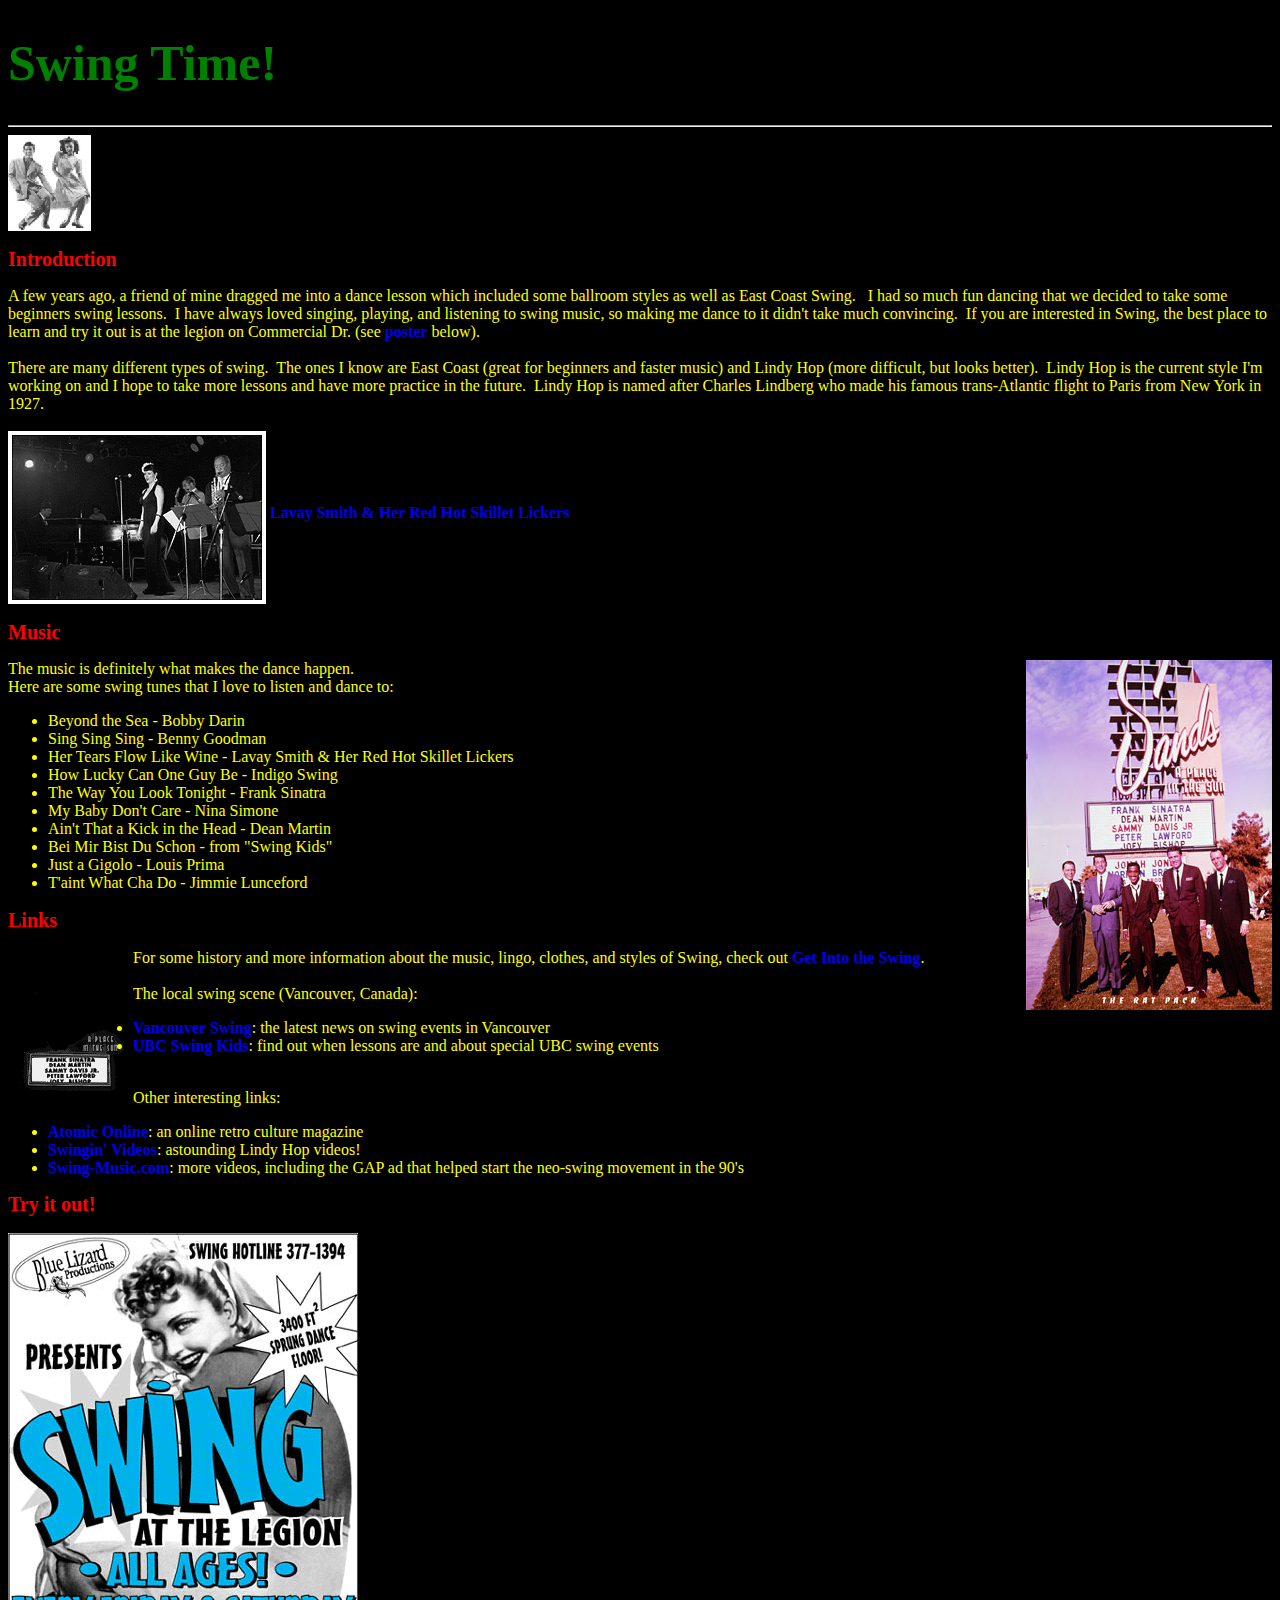
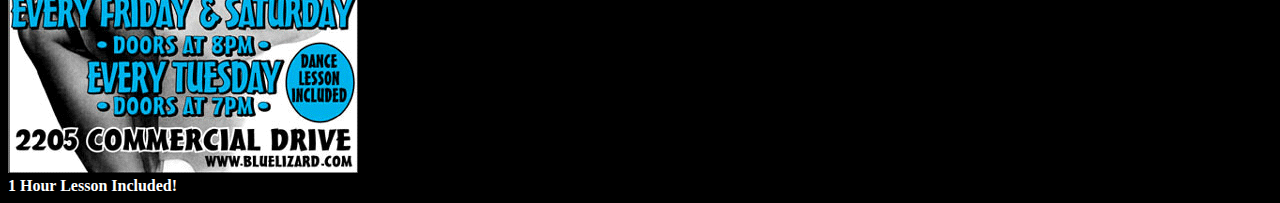
==== index.html @ b9c4dd88 "Add files via upload" ====
<!DOCTYPE html>
<html>
	<head>
		<link rel="stylesheet" href="style.css">
			<title>Swing</title>

	</head>

<body>

	<h1>Swing Time!</h1>

<hr />

<img src="images/img19.gif" align="top" width="83" height="96">

<h2>Introduction</h2>
<p>A few years ago, a friend of mine dragged me into a dance lesson which included some ballroom styles as well as East Coast Swing.
	&nbsp; I had so much fun dancing that we decided to take some beginners swing lessons.&nbsp; I have always loved singing, 
	playing, and listening to swing music, so making me dance to it didn't take much convincing.&nbsp; If you are interested in Swing,
	the best place to learn and try it out is at the legion on Commercial Dr. (see <a href="#legion">poster</a> below).

<br />
<br />

There are many different types of swing.&nbsp; The ones
I know are East Coast (great for beginners and faster music) and Lindy Hop (more
difficult, but looks better).&nbsp; Lindy Hop is the current style I'm working
on and I hope to take more lessons and have more practice in the future.&nbsp;
Lindy Hop is named after Charles Lindberg who made his famous
trans-Atlantic flight to Paris from New York in 1927.

<br />
<br />

<a href="http://www.lavaysmith.com" target="_blank">
	<img src="images/lavaysmith.gif" align="middle" width="258" height="173">
</a>

<a href="http://www.lavaysmith.com" target="_blank">Lavay Smith & Her Red Hot Skillet Lickers</a>

<h2>Music</h2>
<p>The music is definitely what makes the dance happen.
	<img src="images/ratpack.jpg" align="right" width="246" height="350">
	<br />
	Here are some swing tunes that I love to listen and dance to:
</p>

<ul>
	<li>Beyond the Sea - Bobby Darin</li>
	<li>Sing Sing Sing - Benny Goodman</li>
	<li>Her Tears Flow Like Wine - Lavay Smith & Her Red Hot Skillet Lickers</li>
	<li>How Lucky Can One Guy Be - Indigo Swing</li>
	<li>The Way You Look Tonight - Frank Sinatra</li>
	<li>My Baby Don't Care - Nina Simone</li>
	<li>Ain't That a Kick in the Head - Dean Martin</li>
	<li>Bei Mir Bist Du Schon - from "Swing Kids"</li>
	<li>Just a Gigolo - Louis Prima</li>
	<li>T'aint What Cha Do - Jimmie Lunceford</li>
</ul>

<p>
<h2>Links</h2>
<img src="images/sands.gif" align="left" width="125" height="146"></p>
<p>For some history and more information about the music, lingo, clothes, and styles of Swing, check out
 	<a href="http://www.sarahwilliams.com/swing/default.htm" target="_blank">Get Into the Swing</a>.
<br />
<br />

The local swing scene (Vancouver, Canada):
<ul>
	<li><a href="http://www.vancouverswing.com/" target="_blank">Vancouver Swing</a>: the latest news on swing events in Vancouver</li>
	<li><a href="http://www.ams.ubc.ca/clubs/swingkids/" target="_blank">UBC Swing Kids</a>: find out when lessons are and about special UBC swing events</li>
</ul>

<br />

Other interesting links:
<ul>
	<li><a href="http://www.atomicmag.com/" target="_blank">Atomic Online</a>: an online retro culture magazine</li>
  	<li><a href="http://www.drraw.com/swingjams.htm" target="_blank">Swingin' Videos</a>: astounding Lindy Hop videos!</li>
  	<li><a href="http://www.swing-music.com/coolstuff.html" target="_blank">Swing-Music.com</a>: more videos, including the GAP ad that helped start the neo-swing movement in the 90's<br>
</ul>

<a name="legion"></a>
<h2>Try it out!</h2>
<a href="http://www.vancouverswing.com" target="_blank">
	<img src="images/s_legion_swing.gif" width="350" height="540">
</a>

<div style="color:white; font-weight:bold">1 Hour Lesson Included!</div>

</body>
</html>
---- style.css ----
body { 
	background-color:black;
	color:yellow;
	Font-family
}

h1 { 
	Color:green;
	font-family:Times New Roman;
	font-size:50px;
	}

h2 {
	Color:red;
	font-family:Times New Roman;
	font-size:20px;
	
}

a:link {
	text-decoration:none;
	font-weight:bolder;

}

a:hover {
	background-color:orange;
	text-decoration:none;
	cursor:crosshair;
}

/* Make the visited link have no text decoration and bold */
a:visited {
	text-decoration:none;
	Font-weight:bolder;
}
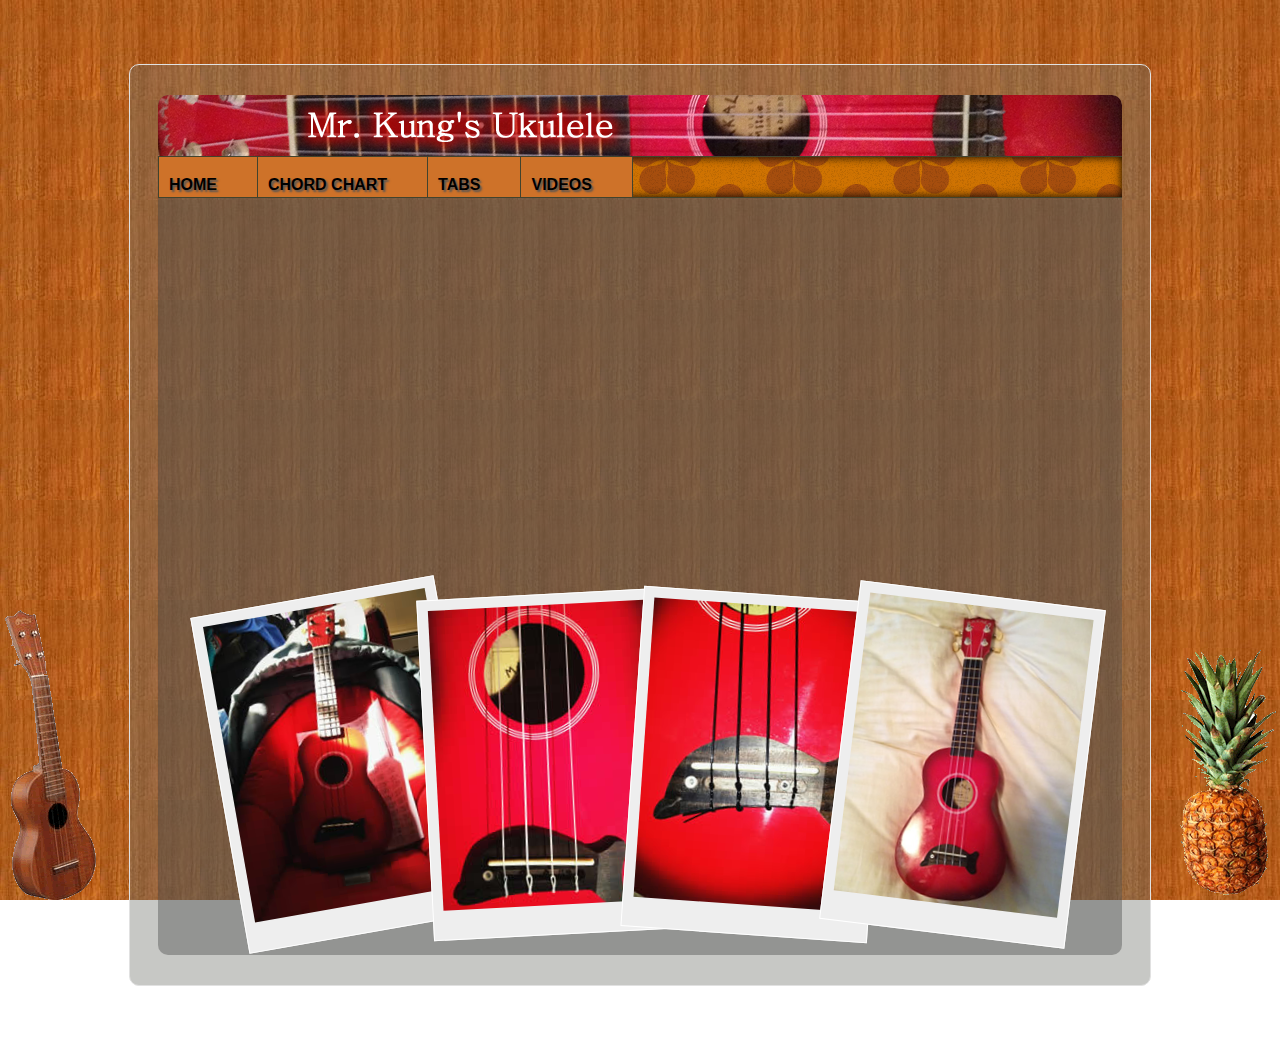
==== commit 0b52218c: "Add files via upload" ====
--- a/index.html
+++ b/index.html
@@ -1,94 +1,57 @@
-<!DOCTYPE html>
+<!DOCTYPE HTML PUBLIC "-//W3C//DTD HTML 4.01 Transitional//EN" "http://www.w3.org/TR/html4/loose.dtd">
 <html>
-	<head>
-		<link rel="stylesheet" href="style.css">
-			<title>Swing</title>
-
-	</head>
-
-<body>
-
-	<h1>Swing Time!</h1>
-
-<hr />
-
-<img src="images/img19.gif" align="top" width="83" height="96">
-
-<h2>Introduction</h2>
-<p>A few years ago, a friend of mine dragged me into a dance lesson which included some ballroom styles as well as East Coast Swing.
-	&nbsp; I had so much fun dancing that we decided to take some beginners swing lessons.&nbsp; I have always loved singing, 
-	playing, and listening to swing music, so making me dance to it didn't take much convincing.&nbsp; If you are interested in Swing,
-	the best place to learn and try it out is at the legion on Commercial Dr. (see <a href="#legion">poster</a> below).
-
-<br />
-<br />
-
-There are many different types of swing.&nbsp; The ones
-I know are East Coast (great for beginners and faster music) and Lindy Hop (more
-difficult, but looks better).&nbsp; Lindy Hop is the current style I'm working
-on and I hope to take more lessons and have more practice in the future.&nbsp;
-Lindy Hop is named after Charles Lindberg who made his famous
-trans-Atlantic flight to Paris from New York in 1927.
-
-<br />
-<br />
-
-<a href="http://www.lavaysmith.com" target="_blank">
-	<img src="images/lavaysmith.gif" align="middle" width="258" height="173">
-</a>
-
-<a href="http://www.lavaysmith.com" target="_blank">Lavay Smith & Her Red Hot Skillet Lickers</a>
-
-<h2>Music</h2>
-<p>The music is definitely what makes the dance happen.
-	<img src="images/ratpack.jpg" align="right" width="246" height="350">
-	<br />
-	Here are some swing tunes that I love to listen and dance to:
-</p>
-
-<ul>
-	<li>Beyond the Sea - Bobby Darin</li>
-	<li>Sing Sing Sing - Benny Goodman</li>
-	<li>Her Tears Flow Like Wine - Lavay Smith & Her Red Hot Skillet Lickers</li>
-	<li>How Lucky Can One Guy Be - Indigo Swing</li>
-	<li>The Way You Look Tonight - Frank Sinatra</li>
-	<li>My Baby Don't Care - Nina Simone</li>
-	<li>Ain't That a Kick in the Head - Dean Martin</li>
-	<li>Bei Mir Bist Du Schon - from "Swing Kids"</li>
-	<li>Just a Gigolo - Louis Prima</li>
-	<li>T'aint What Cha Do - Jimmie Lunceford</li>
-</ul>
-
-<p>
-<h2>Links</h2>
-<img src="images/sands.gif" align="left" width="125" height="146"></p>
-<p>For some history and more information about the music, lingo, clothes, and styles of Swing, check out
- 	<a href="http://www.sarahwilliams.com/swing/default.htm" target="_blank">Get Into the Swing</a>.
-<br />
-<br />
-
-The local swing scene (Vancouver, Canada):
-<ul>
-	<li><a href="http://www.vancouverswing.com/" target="_blank">Vancouver Swing</a>: the latest news on swing events in Vancouver</li>
-	<li><a href="http://www.ams.ubc.ca/clubs/swingkids/" target="_blank">UBC Swing Kids</a>: find out when lessons are and about special UBC swing events</li>
-</ul>
-
-<br />
-
-Other interesting links:
-<ul>
-	<li><a href="http://www.atomicmag.com/" target="_blank">Atomic Online</a>: an online retro culture magazine</li>
-  	<li><a href="http://www.drraw.com/swingjams.htm" target="_blank">Swingin' Videos</a>: astounding Lindy Hop videos!</li>
-  	<li><a href="http://www.swing-music.com/coolstuff.html" target="_blank">Swing-Music.com</a>: more videos, including the GAP ad that helped start the neo-swing movement in the 90's<br>
-</ul>
-
-<a name="legion"></a>
-<h2>Try it out!</h2>
-<a href="http://www.vancouverswing.com" target="_blank">
-	<img src="images/s_legion_swing.gif" width="350" height="540">
-</a>
-
-<div style="color:white; font-weight:bold">1 Hour Lesson Included!</div>
-
+<head>
+<title>Mr. Kung's Uke</title>
+<meta http-equiv="Content-Type" content="text/html; charset=iso-8859-1">
+<link rel="stylesheet" type="text/css" href="styles.css" />
+</head>
+<!--Give the body an id to identify each page later within the CSS to determine which navbutton to colourize-->
+<body id="home">
+	<!--Create the translucent, rounded container that everything sits on-->
+    <div id="container">
+        <!--The darker translucent subcontainer that everything sits in-->
+        <div id="subcontainer">
+            <!--The header which has a background image with the title - for liquid design so the image shrinks when screen size shrinks-->
+            <div id="header">
+            </div>
+            <!--The navbar containing a "list" of links - semantically the best way to organize a group of items-->
+            <div id="navbar">
+            	<!--Give the ul and each li a different class so they can be styled individually depending on which page the user is on-->
+                <ul class="nav">
+                    <li class="navHome"><a href="#">Home</a></li>
+                    <li class="navChords"><a href="http://www.kiwiukulele.co.nz/Kiwi-Ukulele-Chord-Chart.pdf" target="_blank">Chord Chart</a></li>
+                    <li class="navMusic"><a href="http://jenfo.com/ukulele/songs/soprano/" target="_blank">Tabs</a></li>
+                    <li class="navVideos"><a href="videos.html">Videos</a></li>
+                </ul>
+            </div>
+            <!--The main area with everything else in it-->
+            <div id="main" align="center">
+                <!--The video embed code from YouTube-->
+                <!--Note: I added &wmode=transparent to get YouTube to be under the photos because IE is stupid-->
+                <iframe width="480" height="360" src="https://www.youtube.com/embed/aSq1cez_flQ?rel=0&wmode=transparent" frameborder="0" allowfullscreen></iframe>
+                <!--A list of images - again, the best way to organize a group of items-->
+                <!--Each image has its own class in order to rotate the image differently in CSS-->
+                <ul class="polaroid">
+                    <li class="a">
+                        <img src="images/uke.jpg" />
+                    </li>
+                    <li class="b">
+                        <img src="images/uke2.jpg" />
+                    </li>
+                    <li class="c">
+                        <img src="images/uke3.jpg" />
+                    </li>
+                    <li class="d">
+                        <img src="images/uke4.jpg" />
+                    </li>
+                </ul>
+            </div>
+        </div>
+    </div>
+    <!--Two divs coming up with background images - both divs are position:fixed so they do not scroll with the page-->
+    <div id="pineapple">
+    </div>
+    <div id="uke">
+    </div>
 </body>
 </html>--- a/styles.css
+++ b/styles.css
@@ -0,0 +1,155 @@
+body,html {
+	margin:0px;
+	background:url("images/background.jpg"); 
+	background-attachment:fixed; 
+	font-family:Geneva, Arial, Helvetica, sans-serif;
+}
+
+
+
+#container {
+	margin:auto; 
+	margin-top:5%; 
+	margin-bottom:5%;
+	max-width:1000px; 
+	background: rgba(116,118,111, 0.4); 
+	-webkit-border-radius: 10px; 
+	-moz-border-radius: 10px;
+	border-radius: 10px;
+	padding:10px; 
+	border: thin solid #e1e1e1;
+}
+
+
+
+#header {
+	width:100%;
+	height:61px; 
+	background:url("images/heading.jpg");
+	-webkit-border-top-left-radius: 10px;
+	-webkit-border-top-right-radius: 10px;
+	-moz-border-radius-topleft: 10px;
+	-moz-border-radius-topright: 10px;
+	border-top-left-radius: 10px;
+	border-top-right-radius: 10px;
+}
+
+#subcontainer {
+	max-width:964px; 
+	margin:auto; 
+	margin-top:20px;
+	margin-bottom:20px;
+	background: rgba(70,70,70, 0.4); 
+	-webkit-border-radius: 10px; 
+	-moz-border-radius: 10px;
+	border-radius: 10px;
+	padding:0px;
+	overflow:auto; 
+}
+
+
+}
+#home li.navHome a, #chords li.navChords a, #music li.navMusic a, #videos li.navVideos a{ 
+	background:#a64e0e;
+	color:#fff;
+	text-shadow:none;	
+}
+
+
+
+#main {
+	overflow:hidden; 
+	padding:40px;
+	text-align:center; 
+}
+
+
+
+
+
+ul.nav {
+	margin:0px;
+	padding:0px;
+	float:left; 
+	width:100%;
+	border:1px solid #42432d;
+	border-width:1px 0px;
+	background:url("images/navBackground.png");
+	box-shadow: inset 0px 0px 10px #000; 
+}
+
+
+
+ul.nav li{
+	display:inline; 
+	padding:0px;
+	margin:0px;
+}
+ul.nav li:first-child a{
+	border-left:1px solid #42432d; 
+}
+ul.nav a:link, ul.nav a:visited { 
+	color:#000;
+	background:#ce7229;	
+	padding:20px 40px 4px 10px;
+	float:left;
+	width:auto;
+	border-right:1px solid #42432d;
+	text-decoration:none;
+	font:bold 1em/1em Arial,Helvetica,sans-serif; 
+	text-transform:uppercase; 
+	text-shadow: 2px 2px 2px #555; 
+}
+ul.nav a:hover {
+	color:#fff;
+	background:#ab5b1c;	
+}
+ul.polaroid li { 
+	list-style:none; 
+	float:left; 
+	padding: 10px 10px 25px 10px; 
+	background:#eee;
+	border: 1px solid #fff; 
+	margin:-20px; 
+}
+ul.polaroid li.a { 
+	z-index:1; 
+	-webkit-transform: rotate(-10deg); 
+	-moz-transform: rotate(-10deg); 
+	-ms-transform: rotate(-10deg); 
+}
+ul.polaroid li.b {
+	z-index:1;
+	-webkit-transform: rotate(-3deg);
+	-moz-transform: rotate(-3deg);	
+	-ms-transform: rotate(-3deg);
+}
+ul.polaroid li.c {
+	z-index:1;
+	-webkit-transform: rotate(4deg);
+	-moz-transform: rotate(4deg);
+	-ms-transform: rotate(4deg);
+}
+ul.polaroid li.d {
+	z-index:1;
+	-webkit-transform: rotate(7deg);
+	-moz-transform: rotate(7deg);
+	-ms-transform: rotate(7deg);
+}
+
+#uke{
+	position:fixed;
+	left:0px;
+	bottom:0px;
+	background:url("images/fixeduke.gif");
+	width:98px;
+	height:290px;	
+}
+
+#pineapple {
+	position:fixed; 
+	right:0px; 
+	bottom:0px;
+	background:url("images/pineapple.gif");
+	width:105px;
+	height:255px;